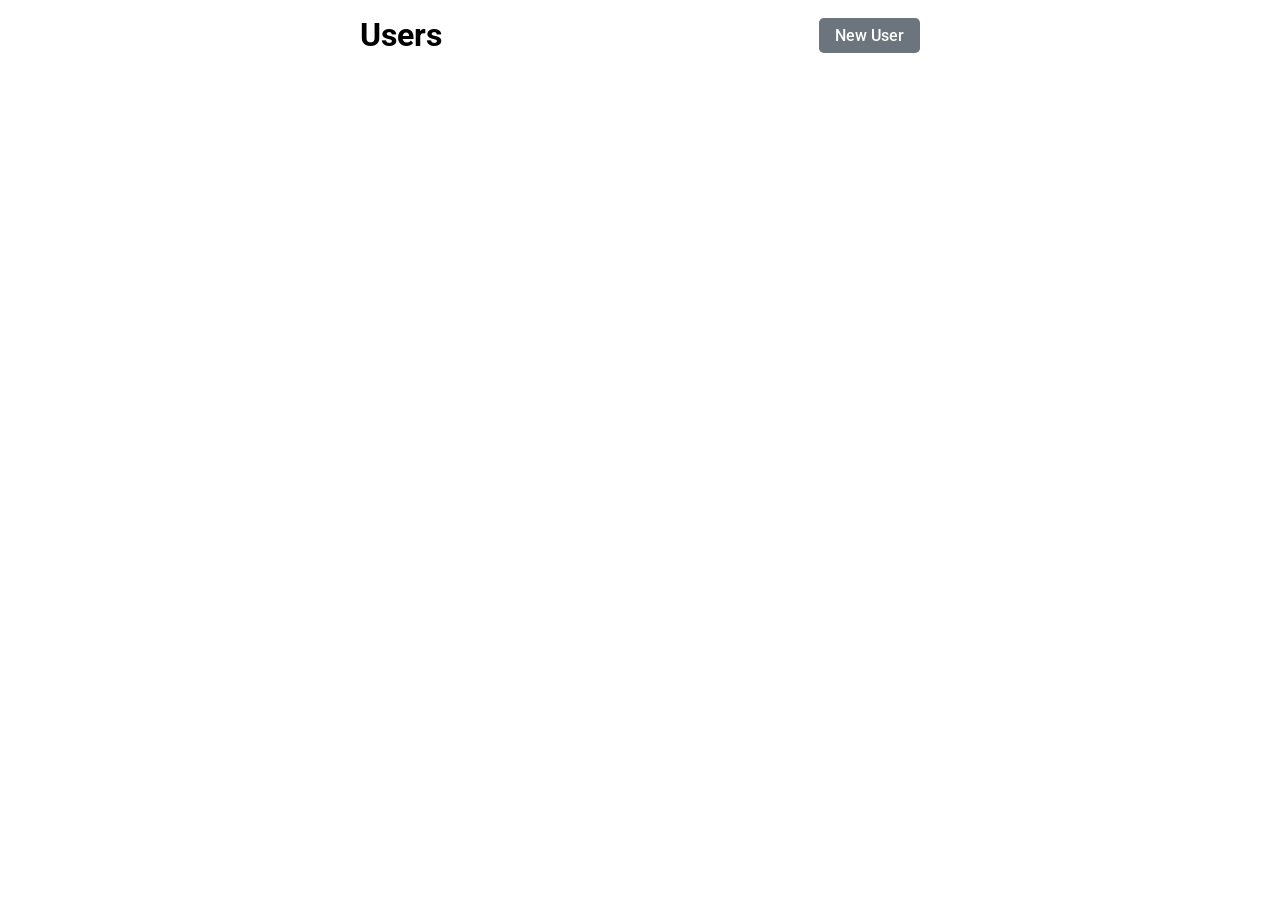
==== frontend/index.html @ 521741ac "Initialize project" ====
<!DOCTYPE html>
<html lang="en">
<head>
    <meta charset="UTF-8">
    <meta http-equiv="X-UA-Compatible" content="IE=edge">
    <meta name="viewport" content="width=device-width, initial-scale=1.0">
    <title>Flask - CRUD</title>
    <link rel="preconnect" href="https://fonts.gstatic.com">
    <link href="https://fonts.googleapis.com/css2?family=Roboto:wght@400;500;700&display=swap" rel="stylesheet">
    <link rel="stylesheet" href="assets/index.css">
</head>
<body>
    <div class="container">
        <header class="header">
            <h1 class="title">Users</h1>
            <a href="create-user.html" class="btn btn--add">New User</a>
        </header>
        <div class="users-list"></div>
    </div>
    <div class="overlay">
        <div id="modal" class="modal-container">
            <h2>Are you sure you want to delete this user?</h2>
            <div class="buttons">
                <button id="btnNo" class="btn btn--no">No</button>
                <button id="btnYes" class="btn btn--yes">Yes</button>
            </div>
        </div>
    </div>
    <script src="scripts/index.js"></script>
</body>
</html>
---- frontend/assets/index.css ----
@import './global.css';

/* Users List */

.users-list {
    display: flex;
    flex-direction: column;
    align-items: center;
    justify-content: center;
}

.users-list__item {
    display: flex;
    align-items: center;
    justify-content: space-between;
    width: 100%;
    padding: 1rem;
    border-top: 1px solid #6c757d;
}

@media (max-width: 596px) {
    .users-list__item {
        flex-direction: column;
        align-items: flex-start;
    }

    .item__right .btn {
        margin-top: .5rem;
    }
}

.users-list__item:last-child {
    border-bottom: 1px solid #6c757d;
}

.item__left span {
    display: block;
}

.item__right .btn:first-child {
    margin-right: .5rem;
}

/* Modal Section */
.overlay {
    position: absolute;
    top: 0;
    left: 0;
    bottom: 0;
    right: 0;
    z-index: 10;
    display: none;
    align-items: center;
    justify-content: center;
    background-color: rgba(0, 0, 0, .5);
}

.modal-container {
    width: 300px;
    height: 300px;
    display: flex;
    flex-direction: column;
    align-items: center;
    justify-content: space-around;
    text-align: center;
    background-color: whitesmoke;
}

.modal-container .buttons {
    display: flex;
    align-items: center;
    justify-content: space-around;
    width: 100%;
}

.modal-container .buttons .btn {
    width: 40%;
}
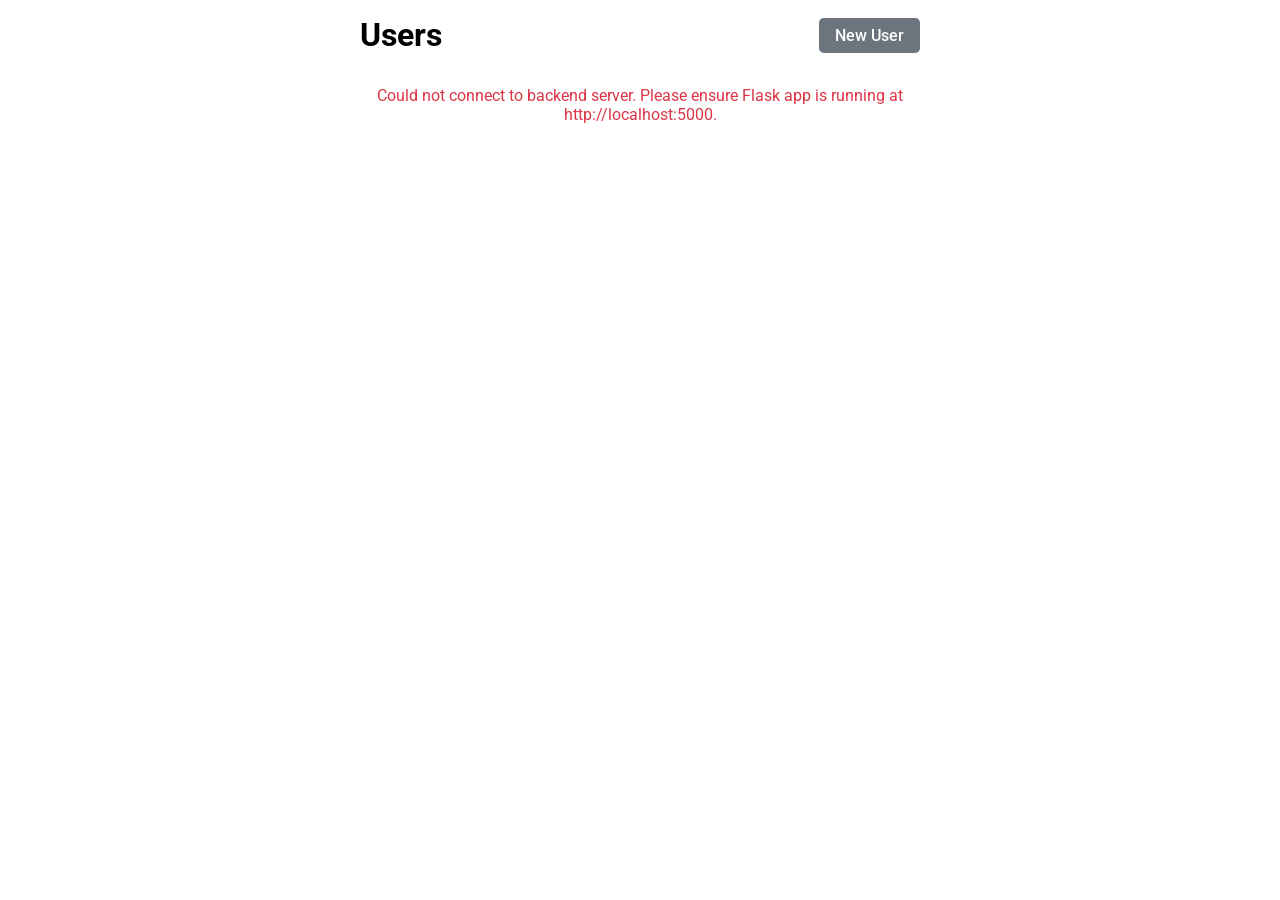
==== commit 8694226e: "dynamic localhost IP handling" ====
--- a/frontend/index.html
+++ b/frontend/index.html
@@ -26,6 +26,7 @@
             </div>
         </div>
     </div>
+    <script src="scripts/config.js"></script>
     <script src="scripts/index.js"></script>
 </body>
 </html>
